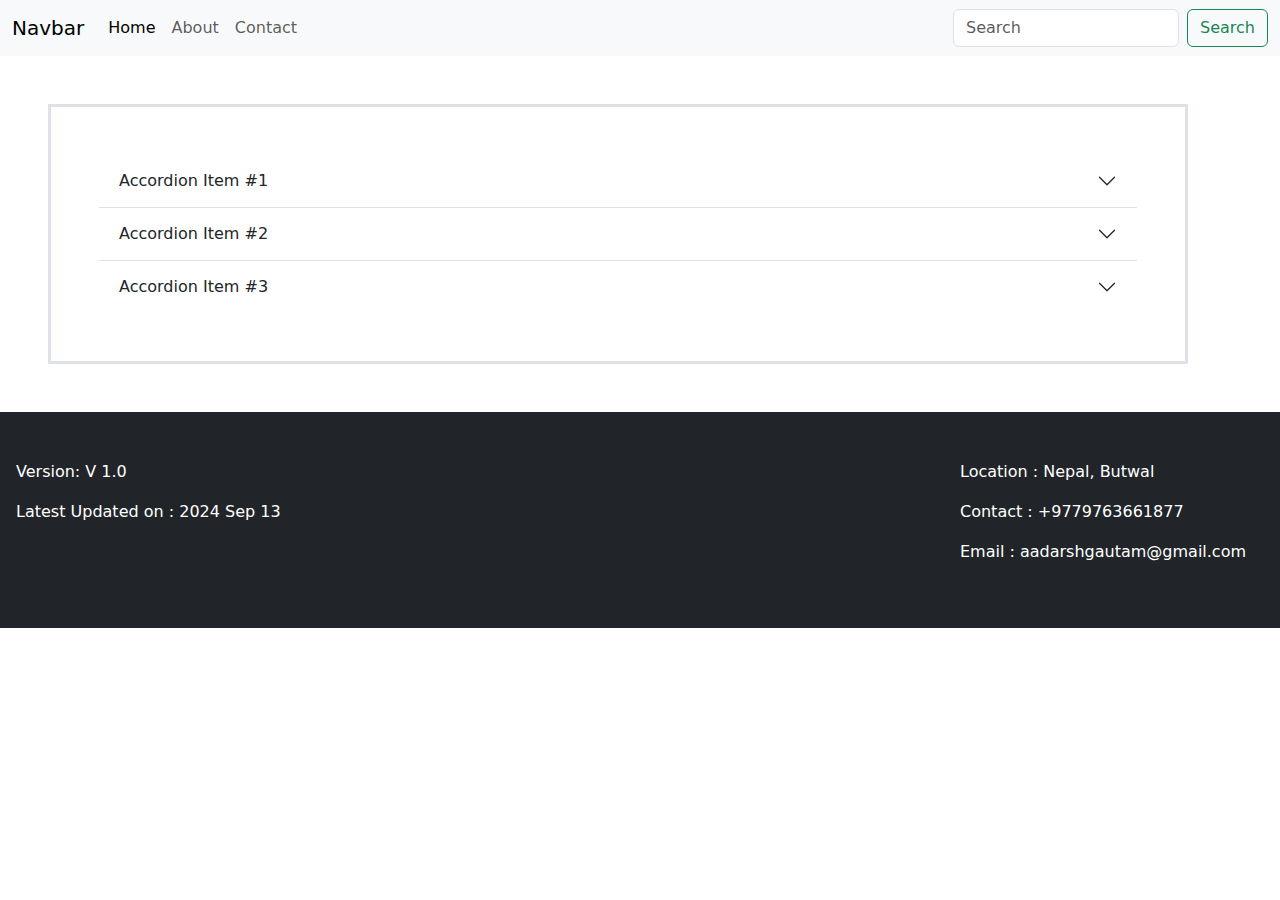
==== alumni_alert/templates/core/About.html @ dea8fd56 "Front I have gone some front work in this project" ====
<!DOCTYPE html>
<html lang="en"></html>
<head>
    <meta charset="UTF-8">
    <meta name="viewport" content="width=device-width, initial-scale=1">
    <title>Disaster Website</title>
    <link rel="stylesheet" href="/alumni_alert/static/css/main.css">
    <link href="https://cdn.jsdelivr.net/npm/bootstrap@5.3.3/dist/css/bootstrap.min.css" rel="stylesheet"
        integrity="sha384-QWTKZyjpPEjISv5WaRU9OFeRpok6YctnYmDr5pNlyT2bRjXh0JMhjY6hW+ALEwIH" crossorigin="anonymous">
</head>
<body>
    <header>
        <nav class="navbar navbar-expand-lg bg-body-tertiary">
            <div class="container-fluid">
                <a class="navbar-brand" href="/alumni_alert/templates/core/index.html">Navbar</a>
                <button class="navbar-toggler" type="button" data-bs-toggle="collapse"
                    data-bs-target="#navbarSupportedContent" aria-controls="navbarSupportedContent"
                    aria-expanded="false" aria-label="Toggle navigation">
                    <span class="navbar-toggler-icon"></span>
                </button>
                <div class="collapse navbar-collapse" id="navbarSupportedContent">
                    <ul class="navbar-nav me-auto mb-2 mb-lg-0">
                        <li class="nav-item">
                            <a class="nav-link active" aria-current="page" href="/alumni_alert/templates/core/index.html">Home</a>
                        </li>
                        <li class="nav-item">
                            <a class="nav-link" href="/alumni_alert/templates/core/About.html">About</a>
                        </li>

                        <li class="nav-item">
                            <a class="nav-link" href="/alumni_alert/templates/core/Contact.html">Contact</a>
                        </li>
                    </ul>
                    <form class="d-flex" role="search">
                        <input class="form-control me-2" type="search" placeholder="Search" aria-label="Search">
                        <button class="btn btn-outline-success" type="submit">Search</button>
                    </form>
                </div>
            </div>
        </nav>
       
    </header>
    <main>
        <!--FAQs BOX-->
        <div class="container border border-3 p-5 m-5 accordion accordion-flush" id="accordionFlushExample">
  <div class="accordion-item">
    <h2 class="accordion-header">
      <button class="accordion-button collapsed" type="button" data-bs-toggle="collapse" data-bs-target="#flush-collapseOne" aria-expanded="false" aria-controls="flush-collapseOne">
        Accordion Item #1
      </button>
    </h2>
    <div id="flush-collapseOne" class="accordion-collapse collapse" data-bs-parent="#accordionFlushExample">
      <div class="accordion-body">Placeholder content for this accordion, which is intended to demonstrate the <code>.accordion-flush</code> class. This is the first item's accordion body.</div>
    </div>
  </div>
  <div class="accordion-item">
    <h2 class="accordion-header">
      <button class="accordion-button collapsed" type="button" data-bs-toggle="collapse" data-bs-target="#flush-collapseTwo" aria-expanded="false" aria-controls="flush-collapseTwo">
        Accordion Item #2
      </button>
    </h2>
    <div id="flush-collapseTwo" class="accordion-collapse collapse" data-bs-parent="#accordionFlushExample">
      <div class="accordion-body">Placeholder content for this accordion, which is intended to demonstrate the <code>.accordion-flush</code> class. This is the second item's accordion body. Let's imagine this being filled with some actual content.</div>
    </div>
  </div>
  <div class="accordion-item">
    <h2 class="accordion-header">
      <button class="accordion-button collapsed" type="button" data-bs-toggle="collapse" data-bs-target="#flush-collapseThree" aria-expanded="false" aria-controls="flush-collapseThree">
        Accordion Item #3
      </button>
    </h2>
    <div id="flush-collapseThree" class="accordion-collapse collapse" data-bs-parent="#accordionFlushExample">
      <div class="accordion-body">Placeholder content for this accordion, which is intended to demonstrate the <code>.accordion-flush</code> class. This is the third item's accordion body. Nothing more exciting happening here in terms of content, but just filling up the space to make it look, at least at first glance, a bit more representative of how this would look in a real-world application.</div>
    </div>
  </div>
</div>
       
    </main>
    <footer>
        <div class="bg-dark d-flex text-white ">
            <div class=" px-3 pt-5 pb-5 w-75">
                <p> Version: V 1.0</p>
                <p> Latest Updated on : 2024 Sep 13</p>
            </div>
            <div class=" pt-5 pb-5 w-25">
                <p>
                    Location : Nepal, Butwal
                </p>
                <p>
                    Contact : +9779763661877
                </p>
                <p>
                    Email : aadarshgautam@gmail.com
                </p>
            </div>
        </div>
    </footer>
    <script src="{% static 'js/main.js' %}"></script>
    <script src="https://cdn.jsdelivr.net/npm/@popperjs/core@2.11.8/dist/umd/popper.min.js"
        integrity="sha384-I7E8VVD/ismYTF4hNIPjVp/Zjvgyol6VFvRkX/vR+Vc4jQkC+hVqc2pM8ODewa9r"
        crossorigin="anonymous"></script>
    <script src="https://cdn.jsdelivr.net/npm/bootstrap@5.3.3/dist/js/bootstrap.min.js"
        integrity="sha384-0pUGZvbkm6XF6gxjEnlmuGrJXVbNuzT9qBBavbLwCsOGabYfZo0T0to5eqruptLy"
        crossorigin="anonymous"></script>
</body>
</html>
---- alumni_alert/static/css/main.css ----
#Background{
 position:static;
 background-size: cover;
 background-image: url("/alumni_alert/templates/Img/Background.jpg");
 background-position-x:center;
 background-position-y:center ;
height: 80vh;

z-index: -1;

}

.position{
    position: absolute;
    left: 8vw;
    top :5vw
}
.location{
    width: 7vw;
    height: 10vh;
}
.footer{
    background-color: black;
    z-index: -1;
}
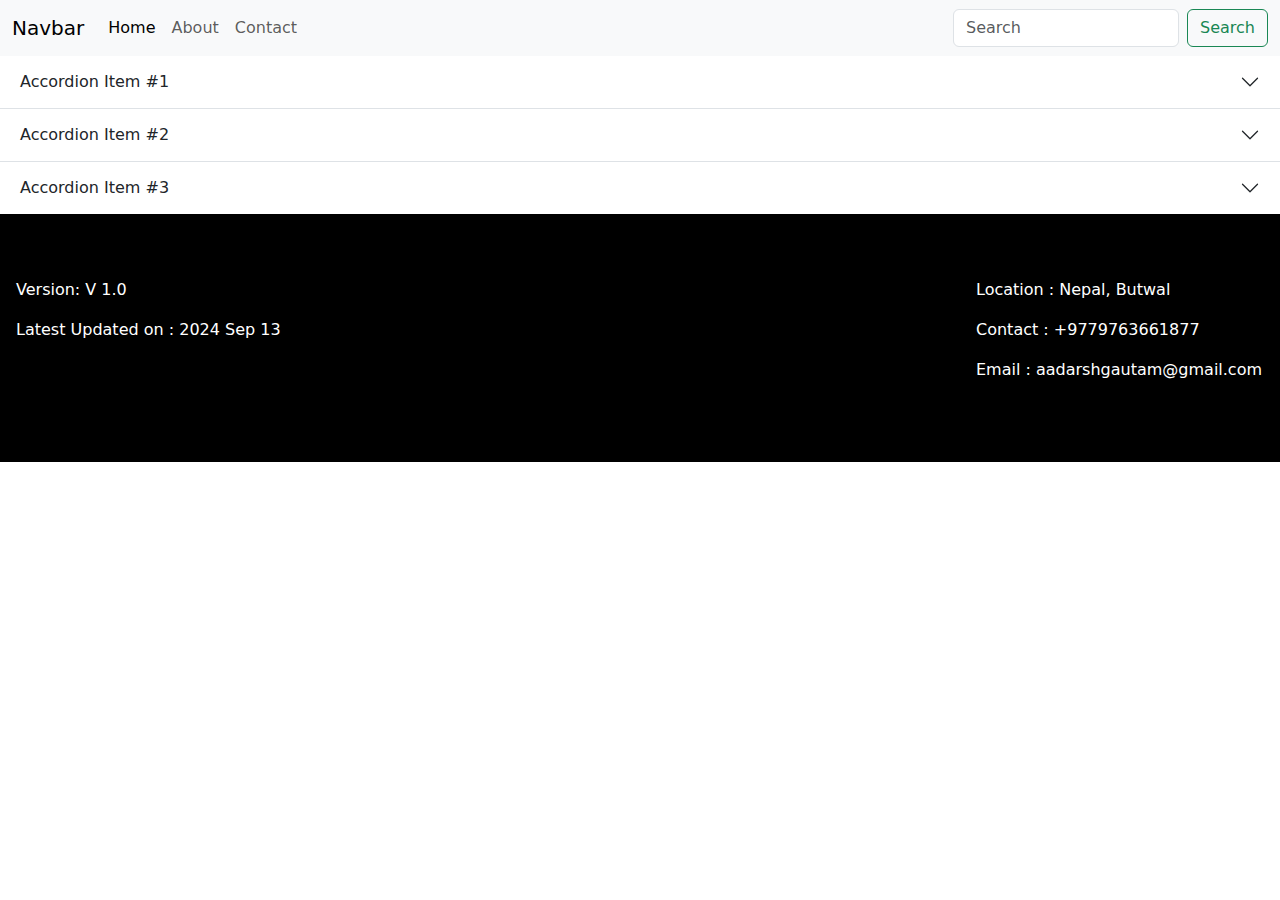
==== commit 20c01723: "Add files via upload" ====
--- a/alumni_alert/templates/core/About.html
+++ b/alumni_alert/templates/core/About.html
@@ -41,48 +41,46 @@
        
     </header>
     <main>
-        <!--FAQs BOX-->
-        <div class="container border border-3 p-5 m-5 accordion accordion-flush" id="accordionFlushExample">
-  <div class="accordion-item">
-    <h2 class="accordion-header">
-      <button class="accordion-button collapsed" type="button" data-bs-toggle="collapse" data-bs-target="#flush-collapseOne" aria-expanded="false" aria-controls="flush-collapseOne">
-        Accordion Item #1
-      </button>
-    </h2>
-    <div id="flush-collapseOne" class="accordion-collapse collapse" data-bs-parent="#accordionFlushExample">
-      <div class="accordion-body">Placeholder content for this accordion, which is intended to demonstrate the <code>.accordion-flush</code> class. This is the first item's accordion body.</div>
-    </div>
-  </div>
-  <div class="accordion-item">
-    <h2 class="accordion-header">
-      <button class="accordion-button collapsed" type="button" data-bs-toggle="collapse" data-bs-target="#flush-collapseTwo" aria-expanded="false" aria-controls="flush-collapseTwo">
-        Accordion Item #2
-      </button>
-    </h2>
-    <div id="flush-collapseTwo" class="accordion-collapse collapse" data-bs-parent="#accordionFlushExample">
-      <div class="accordion-body">Placeholder content for this accordion, which is intended to demonstrate the <code>.accordion-flush</code> class. This is the second item's accordion body. Let's imagine this being filled with some actual content.</div>
-    </div>
-  </div>
-  <div class="accordion-item">
-    <h2 class="accordion-header">
-      <button class="accordion-button collapsed" type="button" data-bs-toggle="collapse" data-bs-target="#flush-collapseThree" aria-expanded="false" aria-controls="flush-collapseThree">
-        Accordion Item #3
-      </button>
-    </h2>
-    <div id="flush-collapseThree" class="accordion-collapse collapse" data-bs-parent="#accordionFlushExample">
-      <div class="accordion-body">Placeholder content for this accordion, which is intended to demonstrate the <code>.accordion-flush</code> class. This is the third item's accordion body. Nothing more exciting happening here in terms of content, but just filling up the space to make it look, at least at first glance, a bit more representative of how this would look in a real-world application.</div>
-    </div>
-  </div>
-</div>
-       
+        <div class="accordion accordion-flush" id="accordionFlushExample">
+            <div class="accordion-item">
+              <h2 class="accordion-header">
+                <button class="accordion-button collapsed" type="button" data-bs-toggle="collapse" data-bs-target="#flush-collapseOne" aria-expanded="false" aria-controls="flush-collapseOne">
+                  Accordion Item #1
+                </button>
+              </h2>
+              <div id="flush-collapseOne" class="accordion-collapse collapse" data-bs-parent="#accordionFlushExample">
+                <div class="accordion-body">Placeholder content for this accordion, which is intended to demonstrate the <code>.accordion-flush</code> class. This is the first item's accordion body.</div>
+              </div>
+            </div>
+            <div class="accordion-item">
+              <h2 class="accordion-header">
+                <button class="accordion-button collapsed" type="button" data-bs-toggle="collapse" data-bs-target="#flush-collapseTwo" aria-expanded="false" aria-controls="flush-collapseTwo">
+                  Accordion Item #2
+                </button>
+              </h2>
+              <div id="flush-collapseTwo" class="accordion-collapse collapse" data-bs-parent="#accordionFlushExample">
+                <div class="accordion-body">Placeholder content for this accordion, which is intended to demonstrate the <code>.accordion-flush</code> class. This is the second item's accordion body. Let's imagine this being filled with some actual content.</div>
+              </div>
+            </div>
+            <div class="accordion-item">
+              <h2 class="accordion-header">
+                <button class="accordion-button collapsed" type="button" data-bs-toggle="collapse" data-bs-target="#flush-collapseThree" aria-expanded="false" aria-controls="flush-collapseThree">
+                  Accordion Item #3
+                </button>
+              </h2>
+              <div id="flush-collapseThree" class="accordion-collapse collapse" data-bs-parent="#accordionFlushExample">
+                <div class="accordion-body">Placeholder content for this accordion, which is intended to demonstrate the <code>.accordion-flush</code> class. This is the third item's accordion body. Nothing more exciting happening here in terms of content, but just filling up the space to make it look, at least at first glance, a bit more representative of how this would look in a real-world application.</div>
+              </div>
+            </div>
+          </div>
     </main>
     <footer>
-        <div class="bg-dark d-flex text-white ">
-            <div class=" px-3 pt-5 pb-5 w-75">
+        <div class="footer text-white d-flex  ">
+            <div class=" p-3 mt-5 mb-5  w-75">
                 <p> Version: V 1.0</p>
                 <p> Latest Updated on : 2024 Sep 13</p>
             </div>
-            <div class=" pt-5 pb-5 w-25">
+            <div class="p-3 mt-5 mb-5">
                 <p>
                     Location : Nepal, Butwal
                 </p>
@@ -96,12 +94,6 @@
         </div>
     </footer>
     <script src="{% static 'js/main.js' %}"></script>
-    <script src="https://cdn.jsdelivr.net/npm/@popperjs/core@2.11.8/dist/umd/popper.min.js"
-        integrity="sha384-I7E8VVD/ismYTF4hNIPjVp/Zjvgyol6VFvRkX/vR+Vc4jQkC+hVqc2pM8ODewa9r"
-        crossorigin="anonymous"></script>
-    <script src="https://cdn.jsdelivr.net/npm/bootstrap@5.3.3/dist/js/bootstrap.min.js"
-        integrity="sha384-0pUGZvbkm6XF6gxjEnlmuGrJXVbNuzT9qBBavbLwCsOGabYfZo0T0to5eqruptLy"
-        crossorigin="anonymous"></script>
 </body>
 </html>
 
--- a/alumni_alert/static/css/main.css
+++ b/alumni_alert/static/css/main.css
@@ -13,7 +13,7 @@
 
 .position{
     position: absolute;
-    left: 8vw;
+    left: 12vw;
     top :5vw
 }
 .location{
